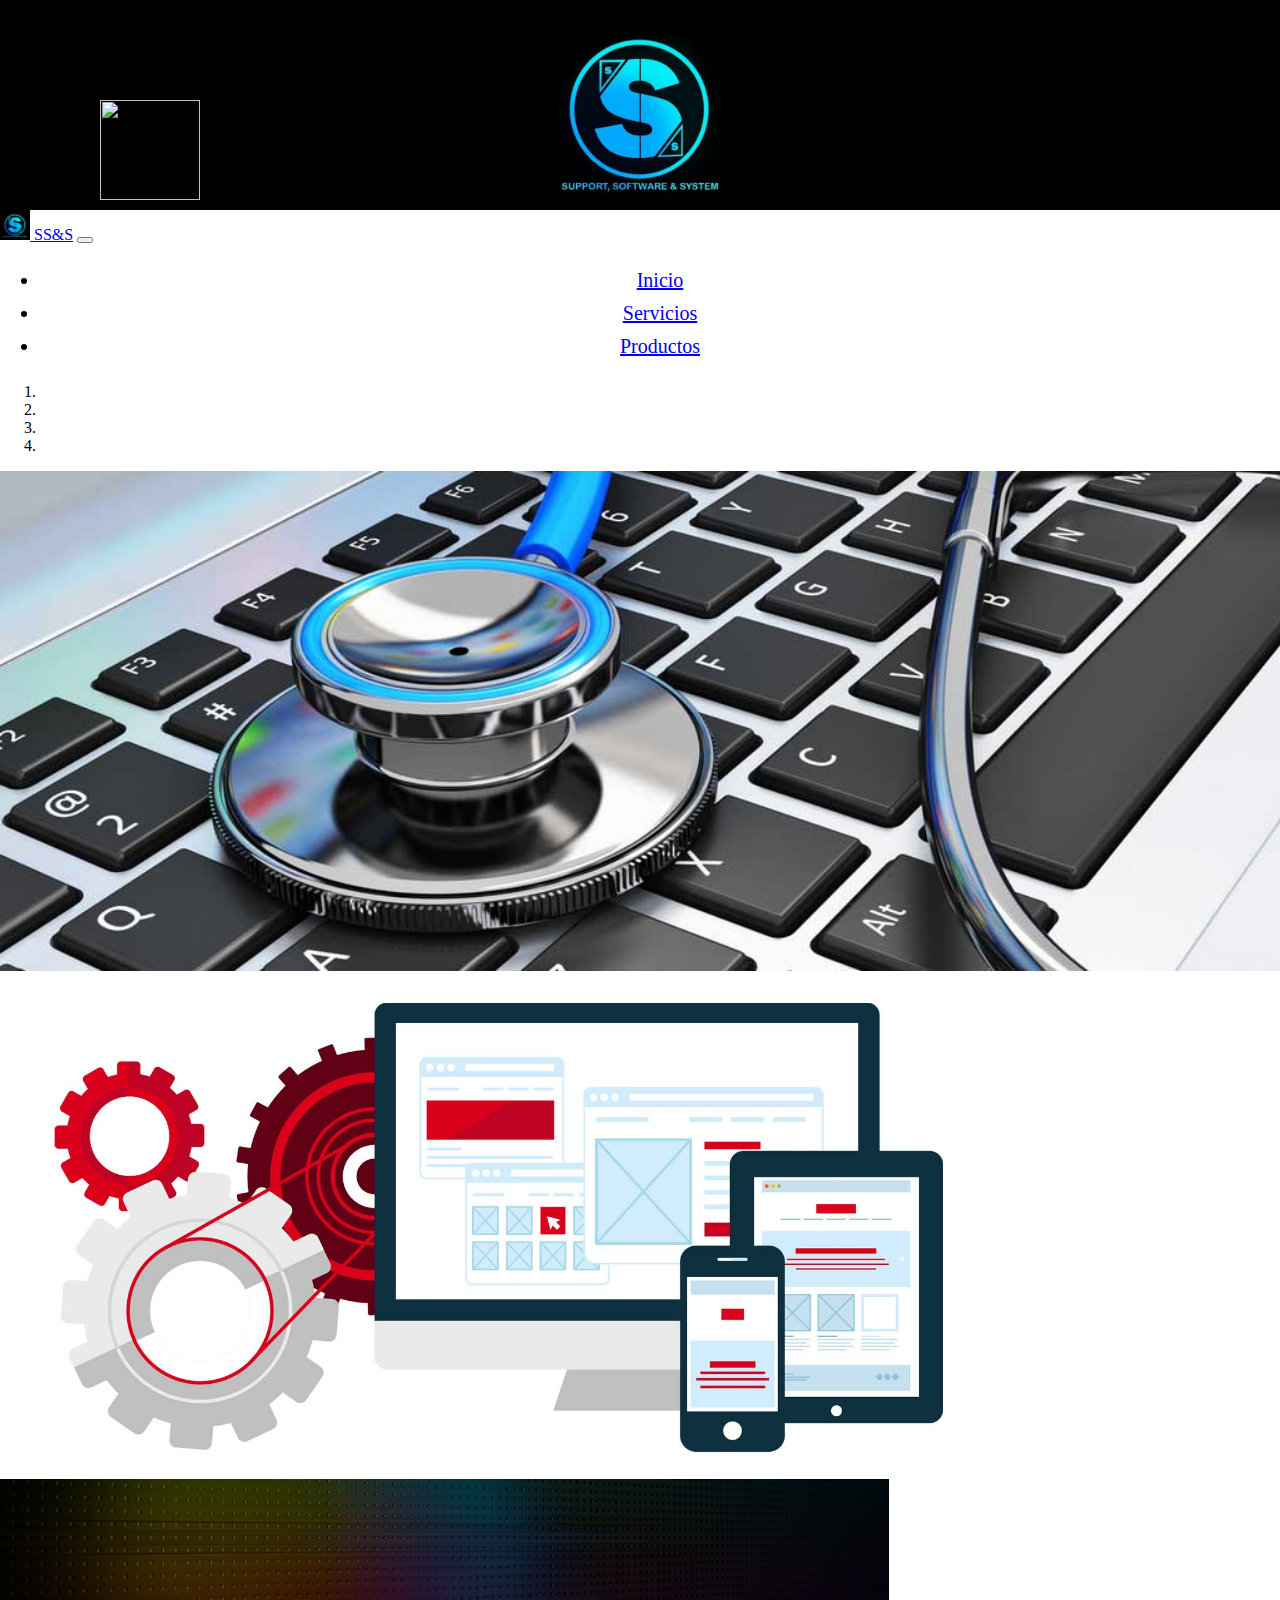
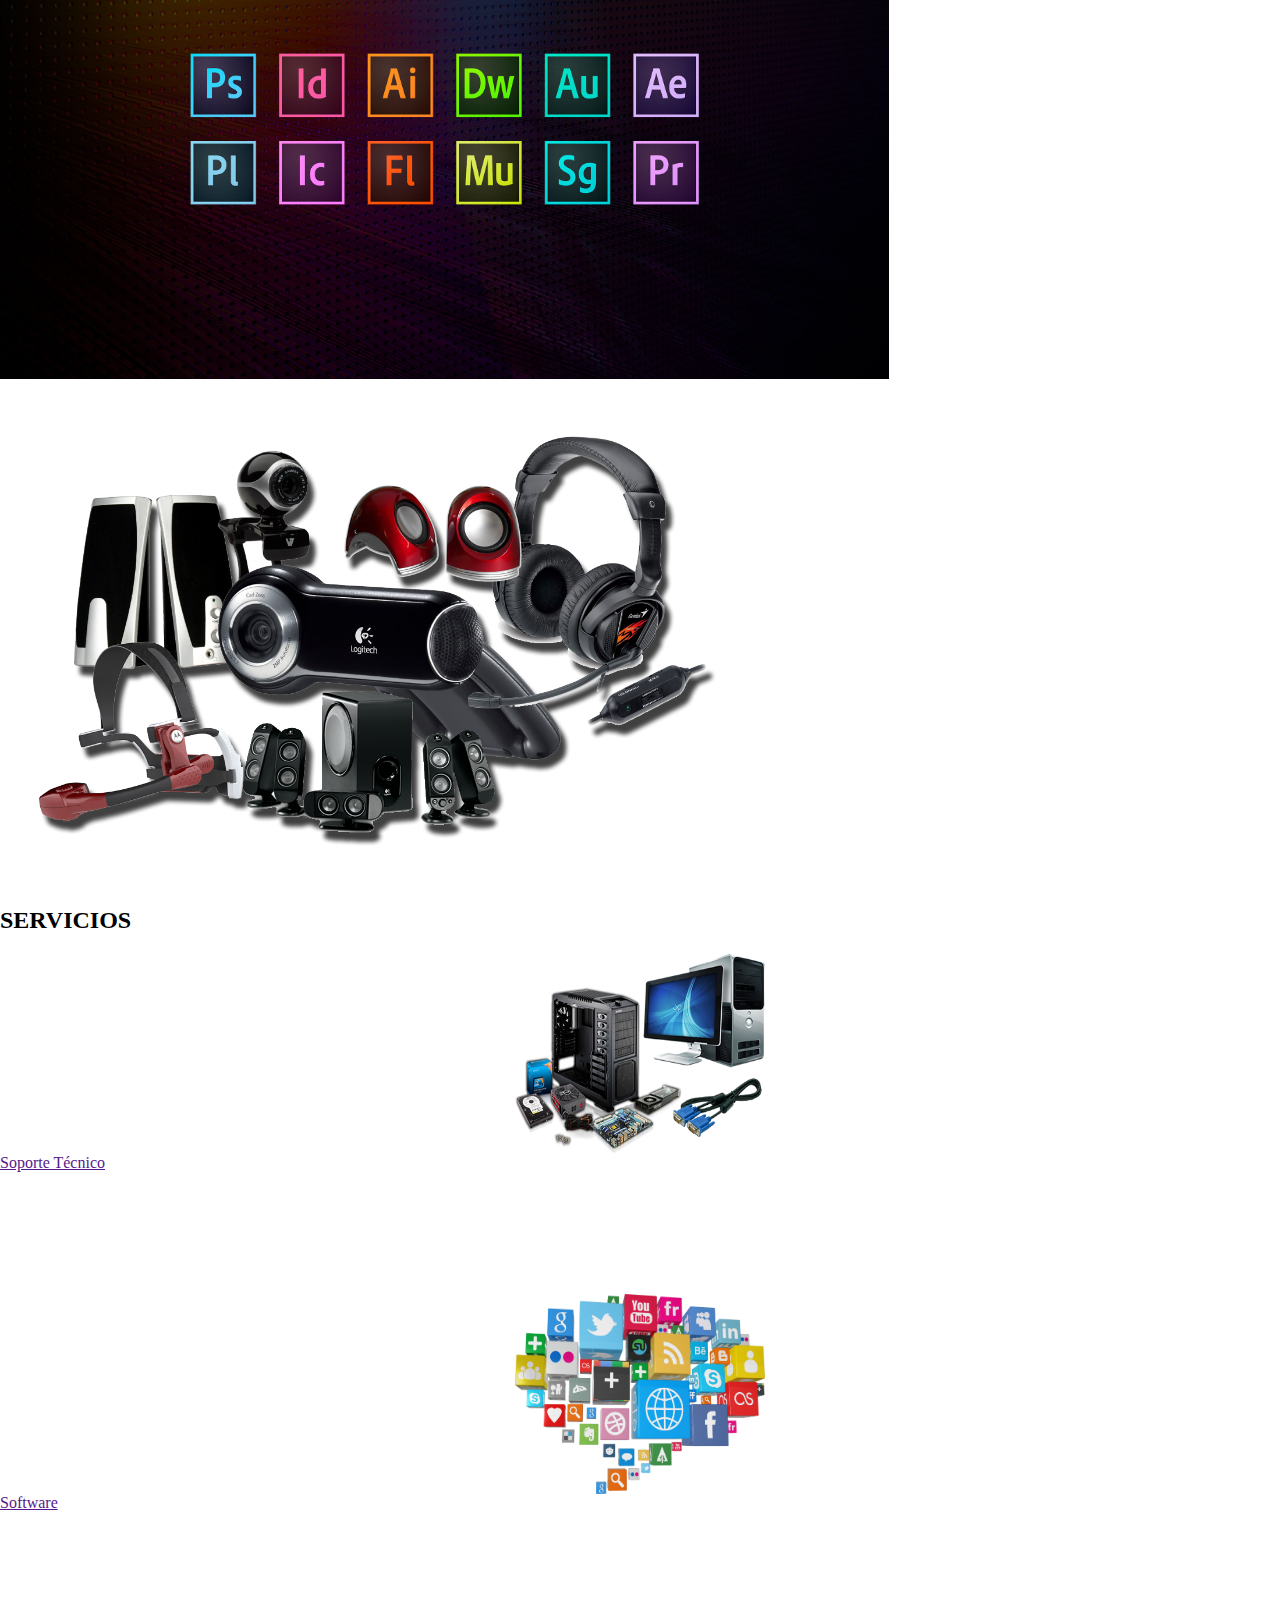
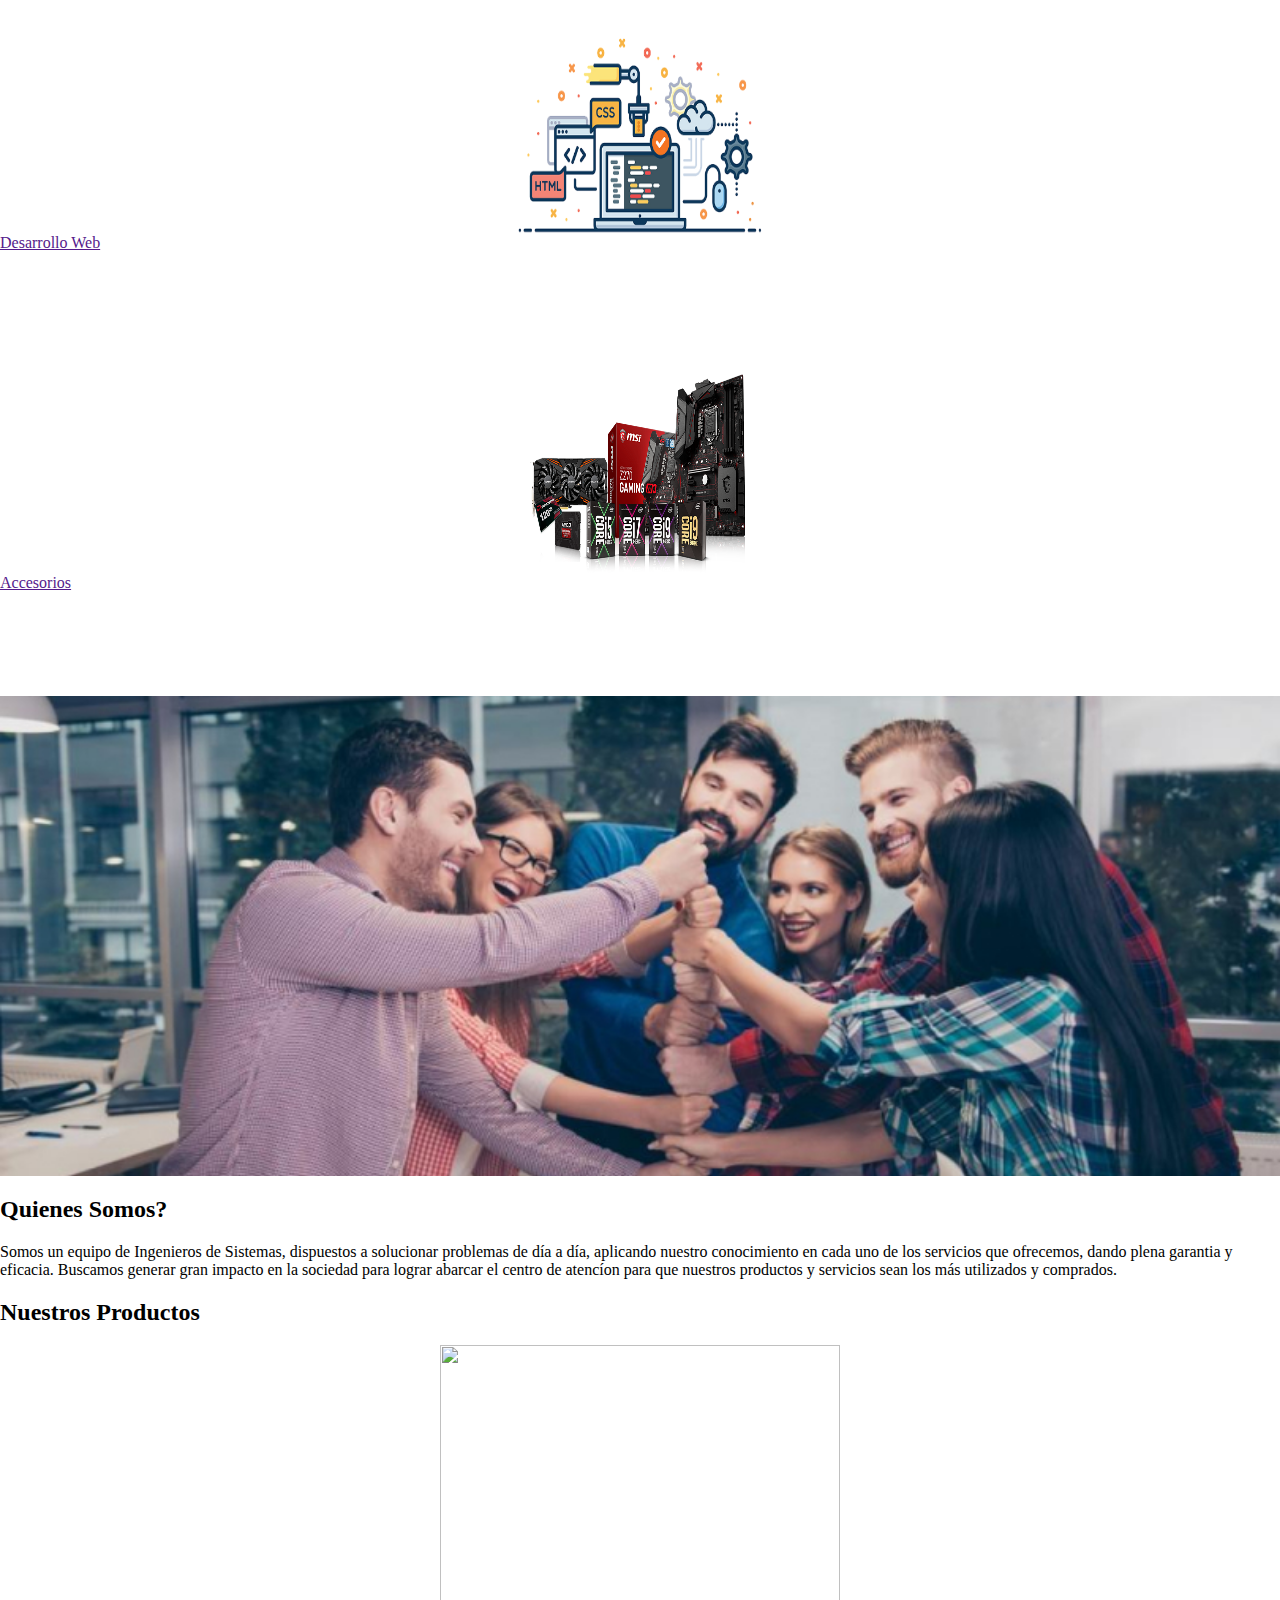
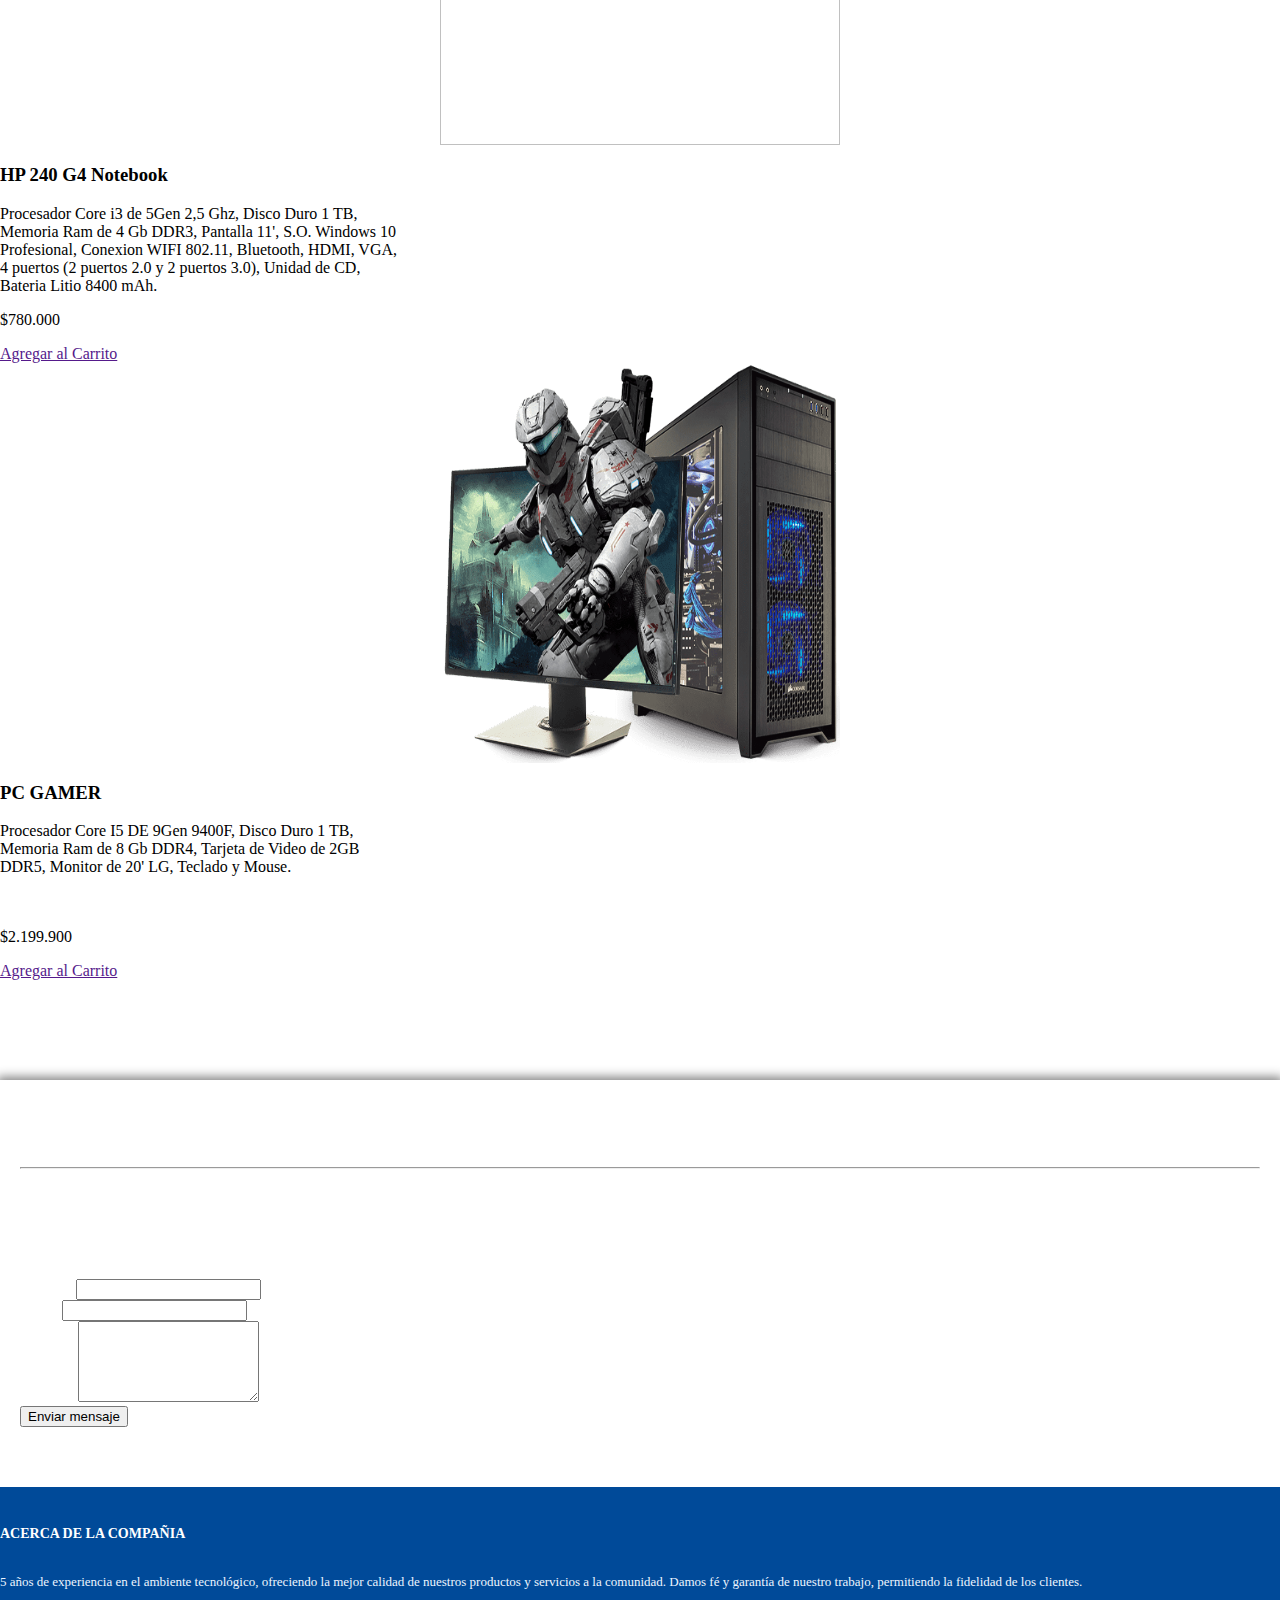
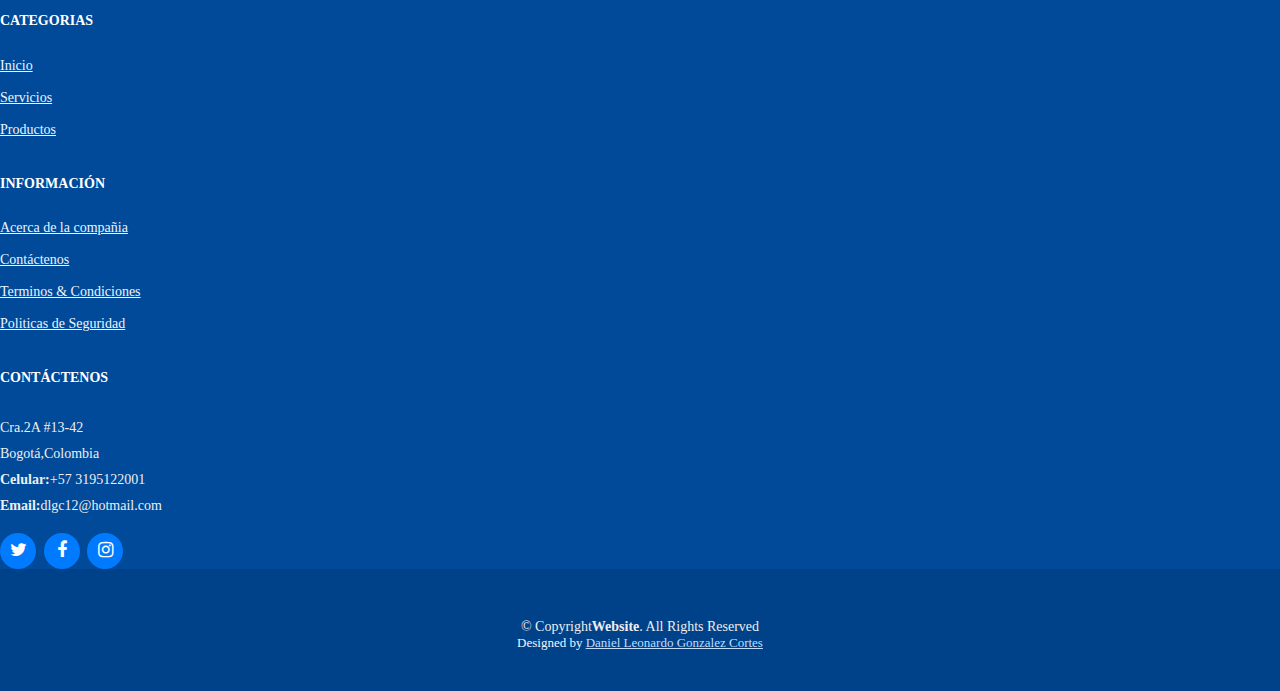
==== index.html @ 3801bc61 "Repositorio Unidad 2" ====
<!DOCTYPE html>
<html lang="en">

<head>
  <meta charset="UTF-8">
  <meta name="viewport" content="width=device-width, initial-scale=1.0">
  <title>SS&S</title>
  <link rel="icon" href="./imagenes_home/ssys2.png">
  <!---link bootstrap-->
  <link rel="stylesheet" href="https://cdn.jsdelivr.net/npm/bootstrap@4.5.3/dist/css/bootstrap.min.css"
    integrity="sha384-TX8t27EcRE3e/ihU7zmQxVncDAy5uIKz4rEkgIXeMed4M0jlfIDPvg6uqKI2xXr2" crossorigin="anonymous">

  <link rel="stylesheet" href="https://maxcdn.bootstrapcdn.com/font-awesome/4.7.0/css/font-awesome.min.css">
  <script src="https://ajax.googleapis.com/ajax/libs/jquery/2.1.4/jquery.min.js"></script>
    <script src="./codigos.js/mouse.js"></script>
   

  <!---link estilo.css-->

  <link rel="stylesheet" href=".//estilos_home/estilo_contenido.css">
  <link rel="stylesheet" href=".//estilos_home/estilos_menu.css">
  <link rel="stylesheet" href=".//estilos_home/footer.css">
  <link rel="stylesheet" href=".//estilos_home/mousemove.css">
</head>

<body>
  <!---HEADER-->
  <header class="iconohtml">
    <!--contenedor header-->
    <img class="img_logo" src="imagenes_home/ssys.jpg" alt="logohtml">
    <img id= "alien" class= "alien" src= "http://pngimg.com/uploads/alien/alien_PNG75.png"
    width="100" height="100"> 

  </header>
  <!---barra de navegacion-->

  <nav class="navbar navbar-expand-lg navbar-dark bg-primary ">
    <!---bg-dark-->
    
    <a class="navbar-brand" href="index.html">
      <img  src="imagenes_home/ssys.jpg" alt="logossys" width="30px" height="30px" class="d-inline-block align-top"> SS&S</a>
    </div>
    <button class="navbar-toggler" type="button" data-toggle="collapse" data-target="#navbarNav"
      aria-controls="navbarNav" aria-expanded="false" aria-label="Toggle navigation">
      <span class="navbar-toggler-icon"></span>
    </button>
    <div class="collapse navbar-collapse" id="navbarNav">
      <ul class="navbar-nav mr-auto ml-auto text-center ">
        <li class="nav-item active">
          <a class="nav-link" href="index.html">Inicio <span class="sr-only">(current)</span></a>
        </li>
        <li class="nav-item">
          <a class="nav-link" href="servicios.html">Servicios</a>
        </li>
        <li class="nav-item">
          <a class="nav-link" href="accesorios.html">Productos</a>
        </li>
      </ul>
    </div>
  </nav>

  <!---SLIDER -->
  <div id="carouselExampleIndicators" class="carousel slide" data-ride="carousel">
    <ol class="carousel-indicators">
      <li data-target="#carouselExampleIndicators" data-slide-to="0" class="active"></li>
      <li data-target="#carouselExampleIndicators" data-slide-to="1"></li>
      <li data-target="#carouselExampleIndicators" data-slide-to="2"></li>
      <li data-target="#carouselExampleIndicators" data-slide-to="3"></li>
    </ol>
    <div class="carousel-inner">
      <div class="carousel-item active">
        <img src="imagenes_home/servicio.jpg" class="d-block w-100" alt="..." height="500px">
      </div>
      <div class="carousel-item">
        <img src="imagenes_home/web.jpg" class="d-block w-100" alt="..." height="500px">
      </div>
      <div class="carousel-item">
        <img src="imagenes_home/adobe.jpg" class="d-block w-100" alt="..." height="500px">
      </div>
      <div class="carousel-item">
        <img src="imagenes_home/accesoriospc.png" class="d-block w-100" alt="..." height="500px">
      </div>
    </div>
    <a class="carousel-control-prev" href="#carouselExampleIndicators" role="button" data-slide="prev">
      <span class="carousel-control-prev-icon" aria-hidden="true"></span>
      <span class="sr-only">Previous</span>
    </a>
    <a class="carousel-control-next" href="#carouselExampleIndicators" role="button" data-slide="next">
      <span class="carousel-control-next-icon" aria-hidden="true"></span>
      <span class="sr-only">Next</span>
    </a>
    <a class="carousel-control-next" href="#carouselExampleIndicators" role="button" data-slide="next">
      <span class="carousel-control-next-icon" aria-hidden="true"></span>
      <span class="sr-only">Next</span>
    </a>
  </div>

  <!--GRID-->
  <div class="categorias container mt-4">
    <h2 class="text-center tituto">SERVICIOS</h2>
    <div class="row mt-4 justify-content-center">

      <div class="col-lg-3 col-md-6 col-sm-12">
        <div class="info-producto bg-primary ">
          <img src=".//imagenes_home/mantenimiento.png" class="img-fluid">
          <a href="" class="text-center mt-2 d-block text-light">Soporte Técnico</a>
          <p class="texto1">
            Contamos con servicio <br>
            especializado de mantenimiento <br>
            preventivo y correctivo de <br>
            computadores.
          </p>
        </div>
      </div>
      <br>
      <div class="col-lg-3 col-md-6 col-sm-12 ">
        <div class="info-producto bg-primary ">
          <img src=".//imagenes_home/socialmedia.png" class="img-fluid">
          <a href="" class="text-center mt-2 d-block text-light">Software</a>
          <p class="texto1">
            Disponemos de los últimos <br>
            programas para su computador <br>
            (ofimáticos, diseño,S.O,antivirus) <br>
            adicionalmente licenciados.
          </p>
        </div>
      </div>
      <br>
      <div class="col-lg-3 col-md-6 col-sm-12 ">
        <div class="info-producto bg-primary ">
          <img src=".//imagenes_home/desarrolloweb.png" class="img-fluid">
          <a href="" class="text-center mt-2 d-block text-light">Desarrollo Web</a>
          <p class="texto1">
            Contamos con Desarrolladores<br>
            Web para el desarrollo de tú<br>
            página Web para tú negocio o <br>
            Empresa.
          </p>
        </div>
      </div>
      <br>
      <div class="col-lg-3 col-md-6 col-sm-12 ">
        <div class="info-producto bg-primary ">
          <img src=".//imagenes_home/hardware.png" class="img-fluid">
          <a href="" class="text-center mt-2 d-block text-light">Accesorios</a>
          <p class="texto1">
            Disponibles accesorios para <br>
            el computador, unidades de <br>
            almacenamiento y procesamiento,<br>
            perifericos E/S, entre otros.<br>
          </p>
        </div>
      </div>

      <!--grid 2-->
      <div class="container-fluid nosotros bg-primary mt-4 ">
        <div class="row align-items-center">
          <div class="col-md-6 img-nosotros imagen-bg"></div>
          <div class="col-md-6 text-nosotros text-light">
            <div class="contenido">
              <h2 class="mb-3 titutlo display-4">Quienes Somos?</h2>
              <p> Somos un equipo de Ingenieros de Sistemas, dispuestos a solucionar problemas
                de día a día, aplicando nuestro conocimiento en cada uno de los servicios
                que ofrecemos, dando plena garantia y eficacia. Buscamos generar gran impacto en
                la sociedad para lograr abarcar el centro de atencíon para que nuestros productos y
                servicios sean los más utilizados y comprados.
              </p>

            </div>
          </div>
        </div>
      </div>

      <!---Nuestros productos-->
      <div class="container productos  mt-4">
        <h2 class="text-center">Nuestros Productos</h2>

        <div class="row mt-4">

          <div class="col-md-6 mb-4 mb-md-0">
            <img src="./imagenes_home/portatil1.png" class="img-pc">
            <div class="info-producto bg-primary text-center text-light">
              <h3 class="text-center mb-2">HP 240 G4 Notebook</h3>
              <p>Procesador Core i3 de 5Gen 2,5 Ghz, Disco Duro 1 TB, <br>
                Memoria Ram de 4 Gb DDR3, Pantalla 11', S.O. Windows 10 <br>
                Profesional, Conexion WIFI 802.11, Bluetooth, HDMI, VGA, <br>
                4 puertos (2 puertos 2.0 y 2 puertos 3.0), Unidad de CD, <br>
                Bateria Litio 8400 mAh.
              </p>
              <p class="recio font-weight-bold">$780.000</p>
              <a href="" class="btn btn-success mb-2 btn-lg text-uppercase font-weight-bold">Agregar al Carrito</a>
            </div>
          </div>

          <div class="col-md-6 mb-4 mb-md-0">
            <img src="./imagenes_home/pc-gamer.png" class="img-pc">
            <div class="info-producto bg-primary text-center text-light">
              <h3 class="text-center mb-2">PC GAMER</h3>
              <p>
                Procesador Core I5 DE 9Gen 9400F, Disco Duro 1 TB, <br>
                Memoria Ram de 8 Gb DDR4, Tarjeta de Video de 2GB <br>
                DDR5, Monitor de 20' LG, Teclado y Mouse. <br>
                <br>
                <br>

              </p>
              <p class="recio font-weight-bold">$2.199.900</p>
              <a href="" class="btn btn-success mb-2 btn-lg text-uppercase font-weight-bold">Agregar al Carrito</a>
            </div>
          </div>

        </div>
      </div>
      <!---seccion formulario-->
      
      <div class="container contact-form  bg-dark mt-4">
        <h2 class="text-center titutlo">También puedes contactarnos y escribirnos </h2>
        <hr>
        <div class=" row mt-4 justify-content-center">
          <div class="col-md-6 col-lg-4 mb-4 mb-md-4">
            <address>Cra. 2A 13-42 Bogotá-Colombia</address>
            <p>Email: dlgc12@hotmail.com</p>
            <p>Teléfono: 319-512-2001</p>
          </div>
          <div class="col-md-6 col-lg-4 mb-4 mb-md-4">
            <div class="form-group">
              <label>Nombre</label>
              <input type="text" class="form-control" required="required">
            </div>
            <div class="form-group">
              <label>Email</label>
              <input type="email" class="form-control" required="required">
            </div>
            <div class="form-group">
              <label>Mensaje</label>
              <textarea class="form-control" rows="5" required="required"></textarea>
            </div>
            <div class="form-group">
              <button class="btn btn-primary btn-block">Enviar mensaje</button>
            </div>
          </div>
  
        </div>
      </div>
      
     <!-- Footer -->
      <footer id="footer">
        <div class="footer-top">
          <div class="container">
            <div class="row">
              <div class="col-lg-4 col-md-6 footer-info">
                <h4> Acerca de la compañia</h4>
                <p>
                  5 años de experiencia en el ambiente tecnológico, 
                  ofreciendo la mejor calidad de nuestros productos 
                  y servicios a la comunidad. Damos fé y garantía de 
                  nuestro trabajo, permitiendo la fidelidad de 
                  los clientes.
                </p>
              </div>
              <div class="col-lg-2 col-md-6 footer-links">
                <h4> Categorias</h4>
                <ul>
                  <li><a href="index.html">Inicio </a></li>
                  <li><a href="servicios.html">Servicios </a></li>
                  <li><a href="accesorios.html">Productos</a></li>
                </ul>
              </div>
              <div class="col-lg-3 col-md-6 footer-links">
                <h4> Información</h4>
                <ul>
                  <li><a href="#">Acerca de la compañia </a></li>
                  <li><a href="#">Contáctenos </a></li>
                  <li><a href="#">Terminos & Condiciones </a></li>
                  <li><a href="#">Politicas de Seguridad </a></li>
                </ul>
              </div>
              <div class="col-lg-3 col-md-6 footer-contact">
                <h4> Contáctenos</h4>
                <p>
                  Cra.2A #13-42 <br>
                  Bogotá,Colombia <br>
                  <strong>Celular:</strong>+57 3195122001<br>
                  <strong>Email:</strong>dlgc12@hotmail.com<br>
                </p>
                <div class="social-links">
                  <a href="https://twitter.com/cgonzaleonardo" class="twitter"><i class="fa fa-twitter"></i></a>
                  <a href="https://www.facebook.com/leonardo.gonzalez2013/" class="facebook"><i class="fa fa-facebook"></i></a>
                  <a href="https://www.instagram.com/leogonza1994/" class="instagram"><i class="fa fa-instagram"></i></a>
                </div>
              </div>
            </div>
          </div>
        </div>
        <div class="container">
          <div class="copyright">
            &copy; Copyright<strong>Website</strong>. All Rights Reserved
          </div>
          <div class="credits">
            Designed by <a href="#">Daniel Leonardo Gonzalez Cortes</a>
          </div>
        </div>
    </footer>



    <!---link javascript-->
    <script src="https://code.jquery.com/jquery-3.5.1.slim.min.js"
      integrity="sha384-DfXdz2htPH0lsSSs5nCTpuj/zy4C+OGpamoFVy38MVBnE+IbbVYUew+OrCXaRkfj"
      crossorigin="anonymous"></script>
    <script src="https://cdn.jsdelivr.net/npm/bootstrap@4.5.3/dist/js/bootstrap.bundle.min.js"
      integrity="sha384-ho+j7jyWK8fNQe+A12Hb8AhRq26LrZ/JpcUGGOn+Y7RsweNrtN/tE3MoK7ZeZDyx"
      crossorigin="anonymous"></script>
      <script src="./codigos.js/move.js"></script>
      
</body>

</html>
---- estilos_home/estilo_contenido.css ----
*{  /* el asterico (selector)selecciona todo el codigo*/
    box-sizing: border-box;  /* ancho y alto total de un elemento*/
    
    }
    body{
    
        margin:0;
        background: white;
        padding: 0;
    }
    
    .bloquetitulo{
    
        font-size: 30px;
        letter-spacing: 1px;
        padding: 45px 0px;
        color:#ffffff;
        text-align: center;
        font-family: cursive;
    }
    .parrafotitulo{
    
        letter-spacing: 1px;
        font-family: cursive;
        color: rgba(0, 119, 255, 0.719);
        font-size: 26px;
        margin-top: -30px;
        text-align: center;
    }
    
    .iconossys{
    
    padding-top: 55px;
    align-content: center;
    }
---- estilos_home/estilos_menu.css ----
.iconohtml{ /* estructura {} */

background: black; /* propiedad background */
padding-top:10px;
 
}
.img_logo{

    width: 200px;
    height: 200px;
    margin: 0 auto; /* 0 arriba-abajo, auto derecha_izquierda, calcule el margen y ocupe el espacio disponible */
    display: block;

}
#navbarNav{
    margin-right: 10%;
    text-align: center;
    width: 100%;
    font-size: 20px;
    
   
 }

 #navbarNav li{
    padding: 5px 10px 5px 10px;
   
 }



.img-fluid{

    width: 250px;
    height: 200px;
    display: block;
    margin-left: auto;
    margin-right: auto;
   
    
}
.imagen-bg{
    background-repeat: no-repeat;
    background-position: center;
    background-size: cover;
}
.nosotros .img-nosotros{
    min-height: 30rem ;
}

.img-nosotros{
    background-image: url(../imagenes_home/IT.jpg);
    
}
.texto1{

    text-align: center;
    color: white;
}
.img-pc{

    width: 400px;
    height: 400px;
    display: block;
    margin-left: auto;
    margin-right: auto;
}

  form{
      margin: auto;
      width: 60%;
  }
---- estilos_home/footer.css ----
.contact-form{
    color: white;
    margin-top: 100px;
    padding: 20px;
    box-shadow: 0px 0px 10px 3px grey;
    
}
hr{
   background: white;
}

#footer{

    background: #00428a;
    padding: 0 0 40px 0;
    color: #eee;
    font-size: 14px;
}

#footer .footer-top{

    background: #004a99;
    padding: 20px 0 0 0;
    border-top: 40px solid white;
   
    
    
}

#footer .footer-top .footer-info{

    margin-bottom: 10px;
}



#footer .footer-top .footer-info p{

    font-size: 13px;
    line-height: 24px;
    margin-bottom: 0;
    color: #ecf5ff;
    
}

#footer  .footer-top .social-links a {
 
    font-size: 18px;
    display: inline-block;
    background: #007bff;
    color: #fff;
    line-height: 1;
    padding: 8px 0;
    margin-right: 4px;
    border-radius: 50%;
    text-align: center;
    width: 36px;
    height: 36px;
    transition: 0.3s;

}

#footer .footer-top  .social-links a:hover{
   background: #0067d5;
   color: #fff;
}

#footer .footer-top h4{

    font-size: 14px;
    font-weight: bold;
    color: #fff;
    text-transform: uppercase;
    position: relative;
    padding-bottom: 10px;
}

#footer .footer-top  .footer-links {

margin-bottom: 30px;

}
#footer .footer-top  .footer-links ul{

    list-style: none;
    padding: 0;
    margin: 0;
}

#footer .footer-top  .footer-links ul li{

    padding: 8px 0;
}
#footer .footer-top .footer-links ul li:first-child{

    padding-top: 0;
}
#footer .footer-top  .footer-links ul a{

    color: #ecf5ff;
}

#footer .footer-top .footer-links ul a:hover{

    color: #74b5fc;
}

 #footer .footer-top .footer-contact{

    margin-bottom: 30px;
 }

 #footer .footer-top .footer-contact p{

    line-height: 26px;
 }

 #footer .copyright{

    text-align: center;
    padding-top: 20px;
 }
 
 #footer .credits{

    text-align: center;
    font-size: 13px;
    color: #f1f7ff;
 }
 #footer .credits a{

    color: #bfddfe;
 }

 #footer .credits a:hover {
    color: #f1f7ff;

 }
---- estilos_home/mousemove.css ----
.alien{

    position: absolute;
    left: 100px;
    top: 100px;
}
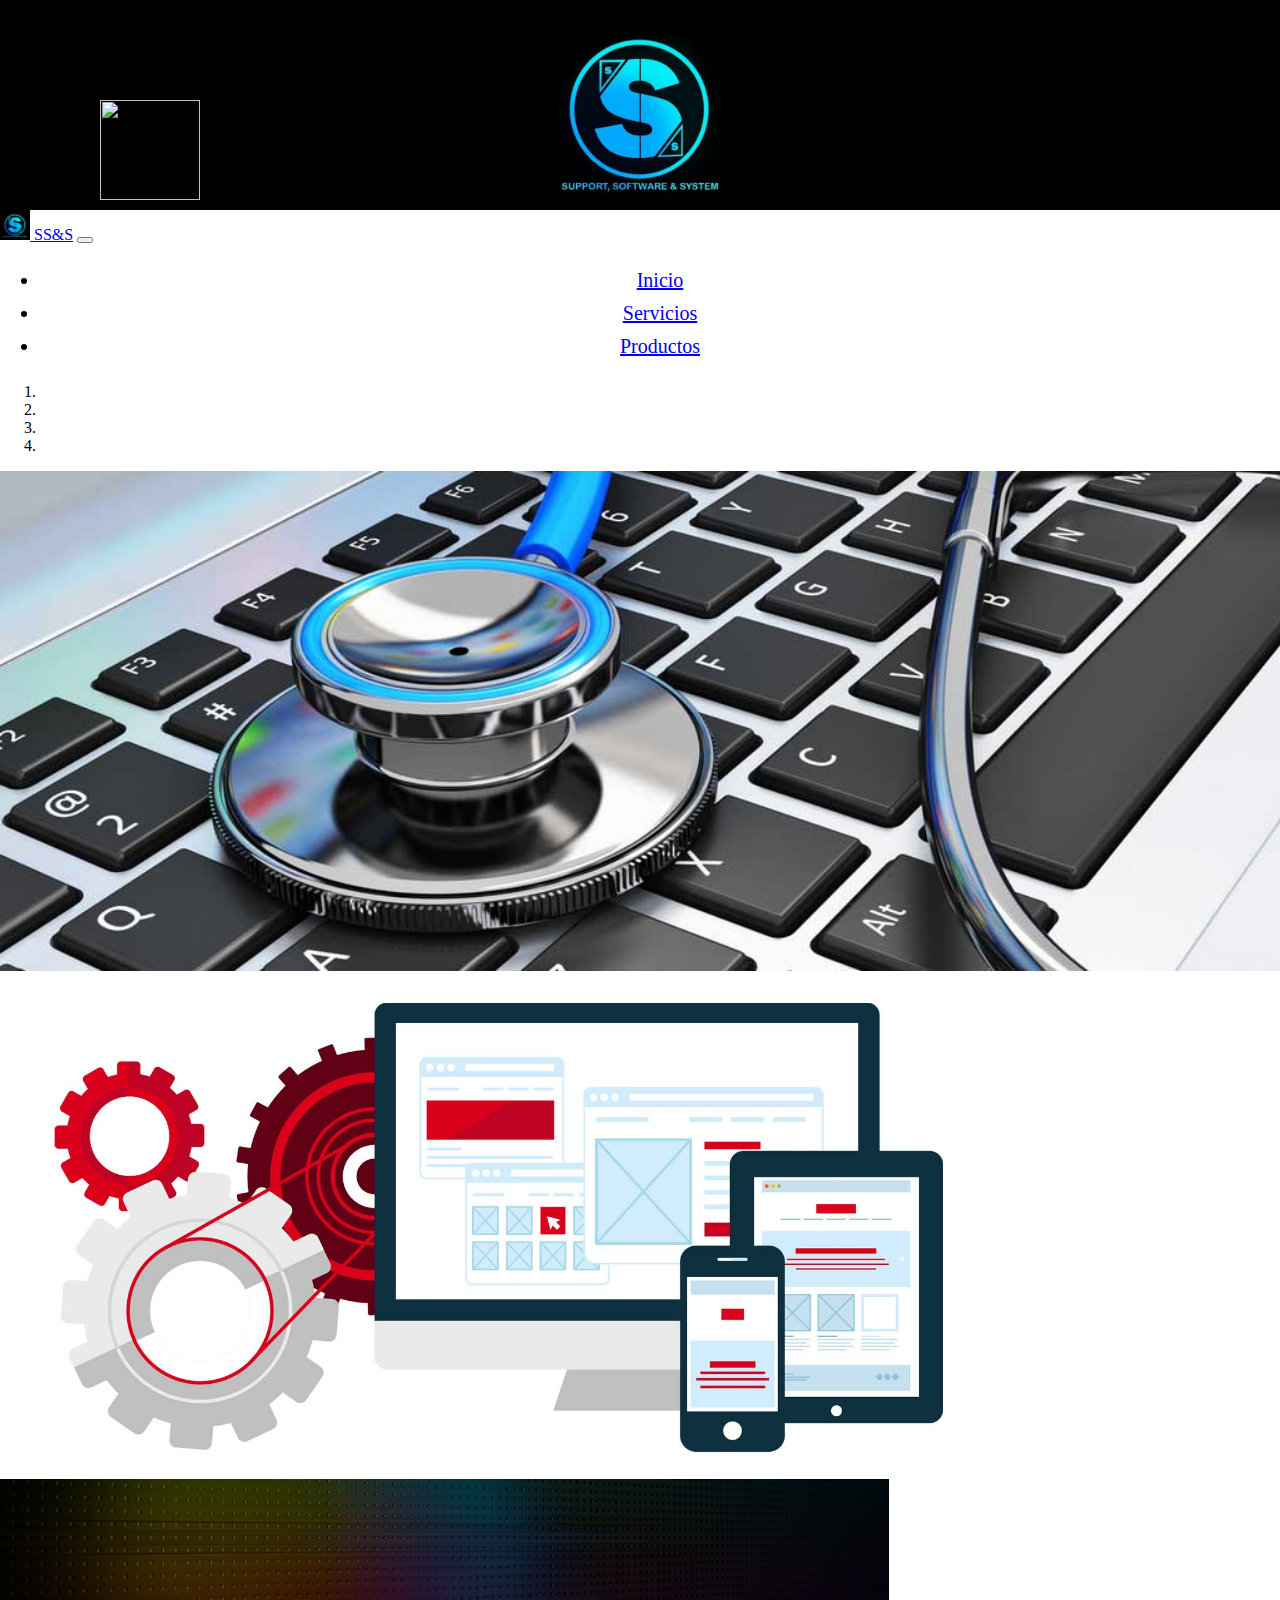
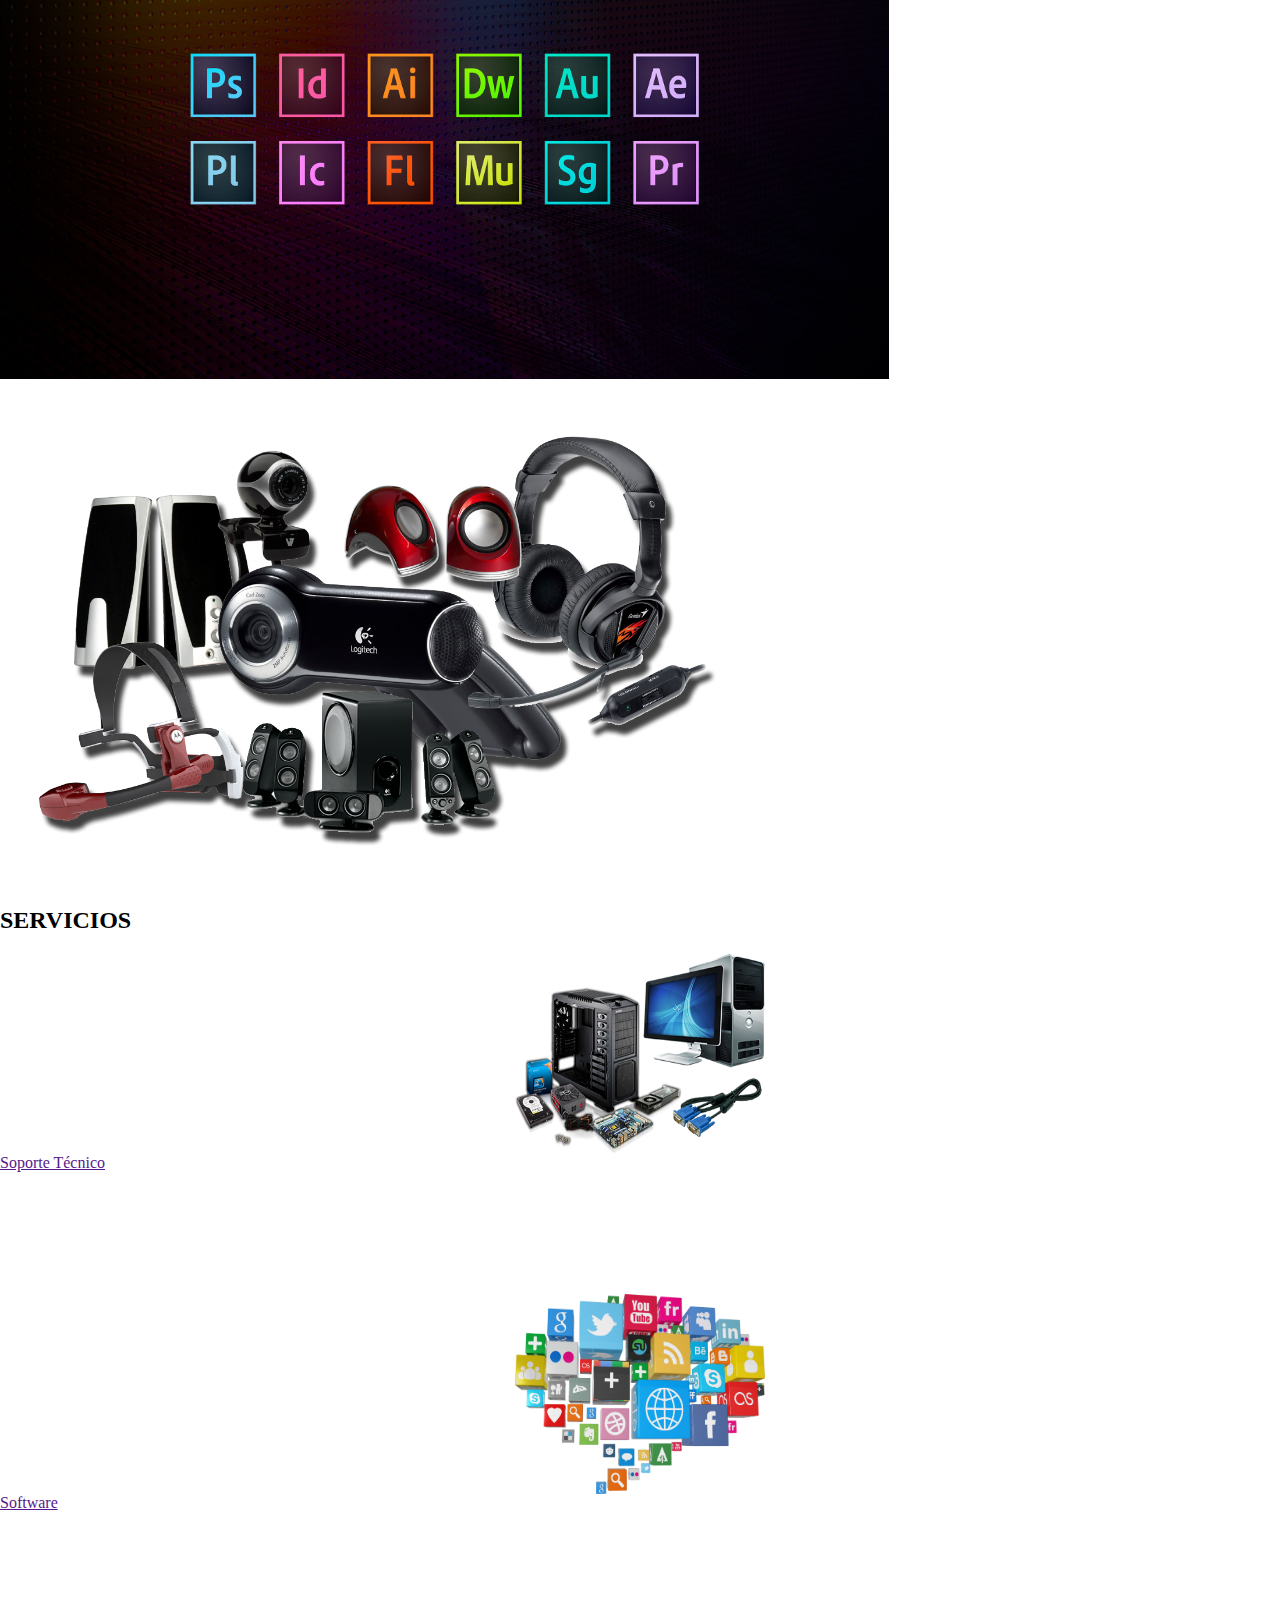
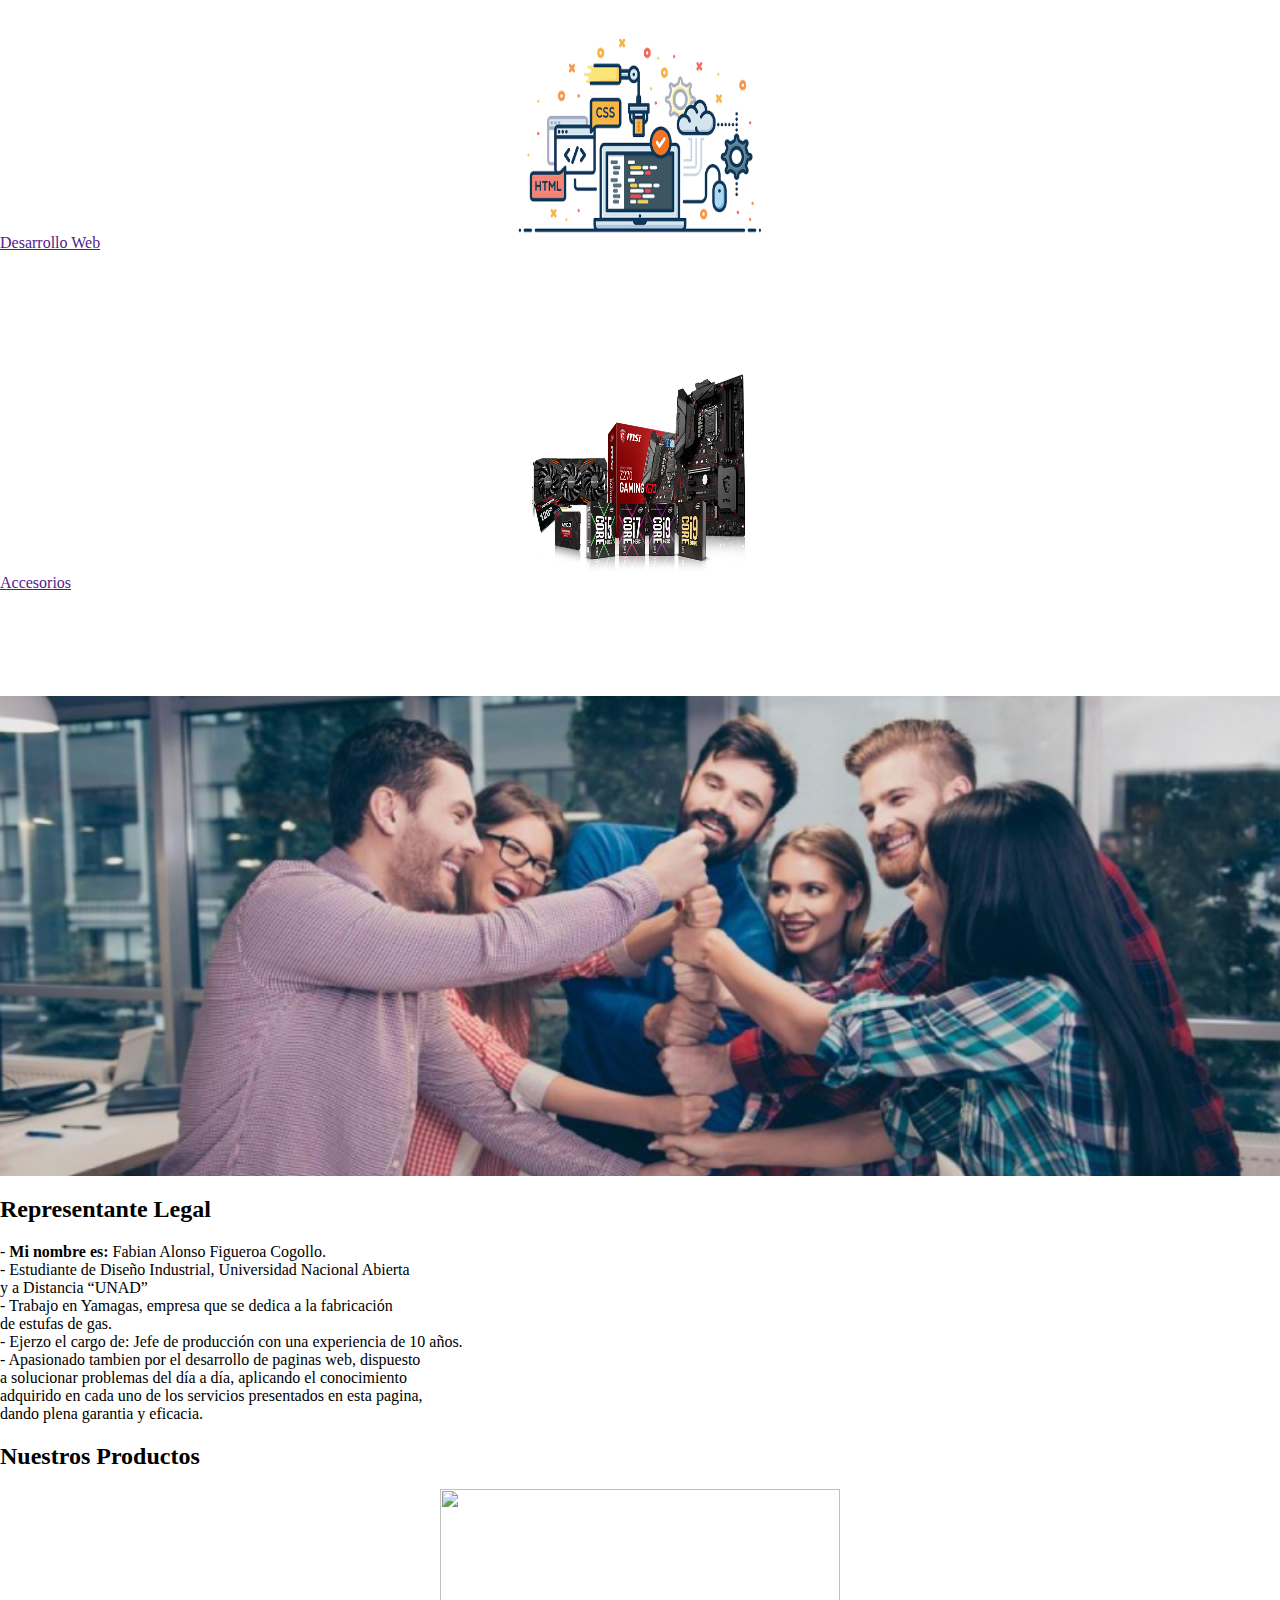
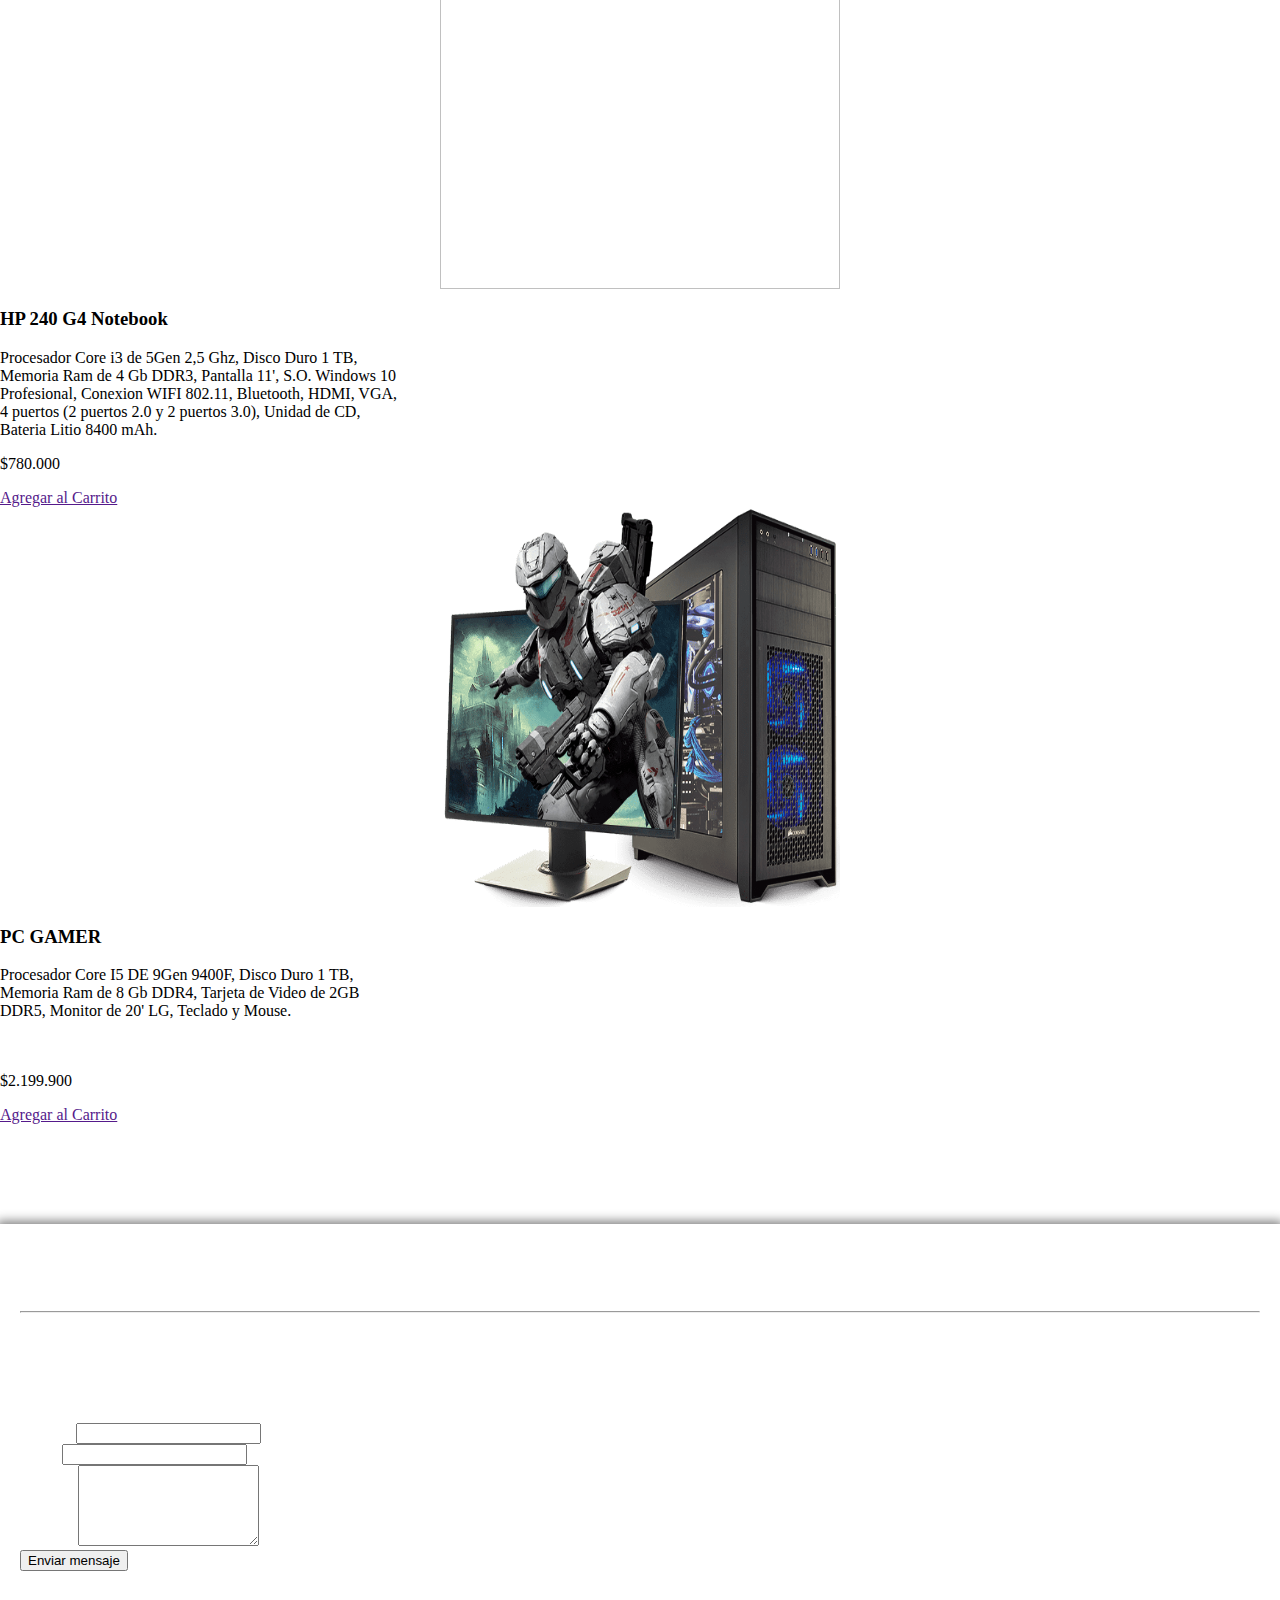
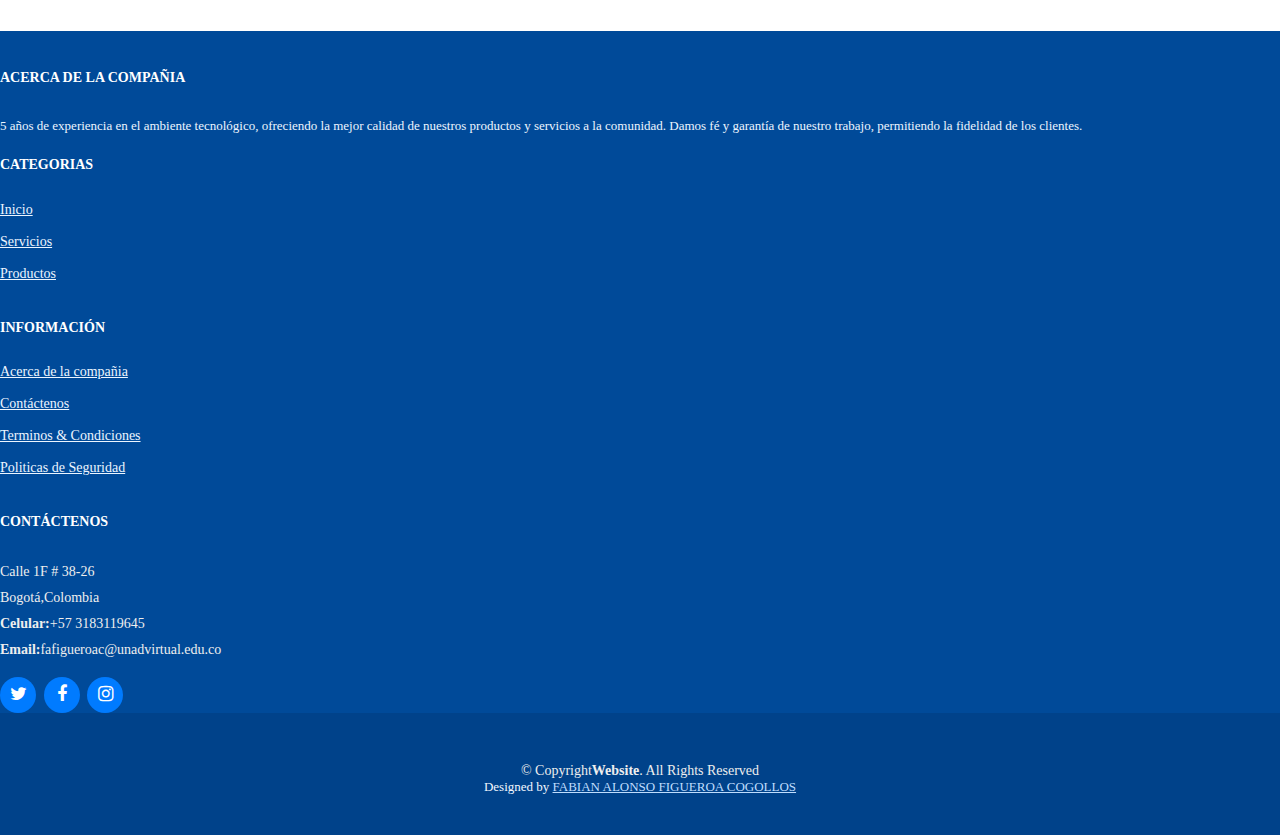
==== commit 04ff8b07: "Update index.html" ====
--- a/index.html
+++ b/index.html
@@ -12,7 +12,7 @@
 
   <link rel="stylesheet" href="https://maxcdn.bootstrapcdn.com/font-awesome/4.7.0/css/font-awesome.min.css">
   <script src="https://ajax.googleapis.com/ajax/libs/jquery/2.1.4/jquery.min.js"></script>
-    <script src="./codigos.js/mouse.js"></script>
+    <!--<script src="./codigos.js/mouse.js"></script>-->
    
 
   <!---link estilo.css-->
@@ -158,12 +158,19 @@
           <div class="col-md-6 img-nosotros imagen-bg"></div>
           <div class="col-md-6 text-nosotros text-light">
             <div class="contenido">
-              <h2 class="mb-3 titutlo display-4">Quienes Somos?</h2>
-              <p> Somos un equipo de Ingenieros de Sistemas, dispuestos a solucionar problemas
-                de día a día, aplicando nuestro conocimiento en cada uno de los servicios
-                que ofrecemos, dando plena garantia y eficacia. Buscamos generar gran impacto en
-                la sociedad para lograr abarcar el centro de atencíon para que nuestros productos y
-                servicios sean los más utilizados y comprados.
+              <h2 class="text-center mb-2 titulo display-4"> <b>Representante Legal</b></h2>   
+              <p> - <b> Mi nombre es: </b> Fabian Alonso Figueroa Cogollo. <br>
+                  - Estudiante de Diseño Industrial, Universidad Nacional Abierta <br>
+                    y a Distancia “UNAD” <br>
+                  - Trabajo en Yamagas, empresa que se dedica a la fabricación <br>
+                    de estufas de gas. <br>
+                  - Ejerzo el cargo de: Jefe de producción con una experiencia de 10 años. <br>
+                  
+                  - Apasionado tambien por el desarrollo de paginas web, dispuesto <br>
+                    a solucionar problemas del día a día, aplicando el conocimiento <br>
+                    adquirido en cada uno de los servicios presentados en esta pagina, <br>
+                    dando plena garantia y eficacia. 
+                  
               </p>
 
             </div>
@@ -214,13 +221,13 @@
       <!---seccion formulario-->
       
       <div class="container contact-form  bg-dark mt-4">
-        <h2 class="text-center titutlo">También puedes contactarnos y escribirnos </h2>
+        <h2 class="text-center titutlo">También puedes contactarme y escribirme </h2>
         <hr>
         <div class=" row mt-4 justify-content-center">
           <div class="col-md-6 col-lg-4 mb-4 mb-md-4">
-            <address>Cra. 2A 13-42 Bogotá-Colombia</address>
-            <p>Email: dlgc12@hotmail.com</p>
-            <p>Teléfono: 319-512-2001</p>
+            <address>Calle 1F # 38-26 Bogotá-Colombia</address>
+            <p>Email: fafigueroac@unadvirtual.edu.co</p>
+            <p>Teléfono: +57 3183119645</p>
           </div>
           <div class="col-md-6 col-lg-4 mb-4 mb-md-4">
             <div class="form-group">
@@ -244,63 +251,79 @@
       </div>
       
      <!-- Footer -->
-      <footer id="footer">
-        <div class="footer-top">
+     <footer id="footer">
+      <div class="footer-top">
           <div class="container">
-            <div class="row">
-              <div class="col-lg-4 col-md-6 footer-info">
-                <h4> Acerca de la compañia</h4>
-                <p>
-                  5 años de experiencia en el ambiente tecnológico, 
-                  ofreciendo la mejor calidad de nuestros productos 
-                  y servicios a la comunidad. Damos fé y garantía de 
-                  nuestro trabajo, permitiendo la fidelidad de 
-                  los clientes.
-                </p>
+              <div class="row">
+                  <div class="col-lg-4 col-md-6 footer-info">
+                      <h4> Acerca de la compañia</h4>
+                      <p>
+                          5 años de experiencia en el ambiente tecnológico,
+                          ofreciendo la mejor calidad de nuestros productos
+                          y servicios a la comunidad. Damos fé y garantía de
+                          nuestro trabajo, permitiendo la fidelidad de
+                          los clientes.
+                      </p>
+                  </div>
+                  <div class="col-lg-2 col-md-6 footer-links">
+                      <h4> Categorias</h4>
+                      <ul>
+                          <li><a href="index.html">Inicio </a></li>
+                          <li><a href="servicios.html">Servicios </a></li>
+                          <li><a href="accesorios.html">Productos </a></li>
+                      </ul>
+                  </div>
+                  <div class="col-lg-3 col-md-6 footer-links">
+                      <h4> Información</h4>
+                      <ul>
+                          <li><a href="#">Acerca de la compañia </a></li>
+                          <li><a href="#">Contáctenos </a></li>
+                          <li><a href="#">Terminos & Condiciones </a></li>
+                          <li><a href="#">Politicas de Seguridad </a></li>
+                      </ul>
+                  </div>
+                  <div class="col-lg-3 col-md-6 footer-contact">
+                      <h4> Contáctenos</h4>
+                      <p>
+                          Calle 1F # 38-26 <br>
+                          Bogotá,Colombia <br>
+                          <strong>Celular:</strong>+57 3183119645<br>
+                          <strong>Email:</strong>fafigueroac@unadvirtual.edu.co<br>
+                      </p>
+                      <div class="social-links">
+                          <a href="" class="twitter"><i class="fa fa-twitter"></i></a>
+                          <a href="" class="facebook"><i class="fa fa-facebook"></i></a>
+                          <a href="" class="instagram"><i class="fa fa-instagram"></i></a>
+                        </div>
+                  </div>
               </div>
-              <div class="col-lg-2 col-md-6 footer-links">
-                <h4> Categorias</h4>
-                <ul>
-                  <li><a href="index.html">Inicio </a></li>
-                  <li><a href="servicios.html">Servicios </a></li>
-                  <li><a href="accesorios.html">Productos</a></li>
-                </ul>
-              </div>
-              <div class="col-lg-3 col-md-6 footer-links">
-                <h4> Información</h4>
-                <ul>
-                  <li><a href="#">Acerca de la compañia </a></li>
-                  <li><a href="#">Contáctenos </a></li>
-                  <li><a href="#">Terminos & Condiciones </a></li>
-                  <li><a href="#">Politicas de Seguridad </a></li>
-                </ul>
-              </div>
-              <div class="col-lg-3 col-md-6 footer-contact">
-                <h4> Contáctenos</h4>
-                <p>
-                  Cra.2A #13-42 <br>
-                  Bogotá,Colombia <br>
-                  <strong>Celular:</strong>+57 3195122001<br>
-                  <strong>Email:</strong>dlgc12@hotmail.com<br>
-                </p>
-                <div class="social-links">
-                  <a href="https://twitter.com/cgonzaleonardo" class="twitter"><i class="fa fa-twitter"></i></a>
-                  <a href="https://www.facebook.com/leonardo.gonzalez2013/" class="facebook"><i class="fa fa-facebook"></i></a>
-                  <a href="https://www.instagram.com/leogonza1994/" class="instagram"><i class="fa fa-instagram"></i></a>
-                </div>
-              </div>
-            </div>
-          </div>
-        </div>
-        <div class="container">
+          </div>
+      </div>
+      <div class="container">
           <div class="copyright">
-            &copy; Copyright<strong>Website</strong>. All Rights Reserved
+              &copy; Copyright<strong>Website</strong>. All Rights Reserved
           </div>
           <div class="credits">
-            Designed by <a href="#">Daniel Leonardo Gonzalez Cortes</a>
-          </div>
-        </div>
-    </footer>
+              Designed by <a href="#">FABIAN ALONSO FIGUEROA COGOLLOS</a>
+          </div>
+      </div>
+</div>
+</footer>
+
+
+
+
+
+<!---link javascript-->
+<script src="https://code.jquery.com/jquery-3.5.1.slim.min.js"
+  integrity="sha384-DfXdz2htPH0lsSSs5nCTpuj/zy4C+OGpamoFVy38MVBnE+IbbVYUew+OrCXaRkfj"
+  crossorigin="anonymous"></script>
+<script src="https://cdn.jsdelivr.net/npm/bootstrap@4.5.3/dist/js/bootstrap.bundle.min.js"
+  integrity="sha384-ho+j7jyWK8fNQe+A12Hb8AhRq26LrZ/JpcUGGOn+Y7RsweNrtN/tE3MoK7ZeZDyx"
+  crossorigin="anonymous"></script>
+</body>
+
+</html>
 
 
 
@@ -315,4 +338,4 @@
       
 </body>
 
-</html>+</html>
